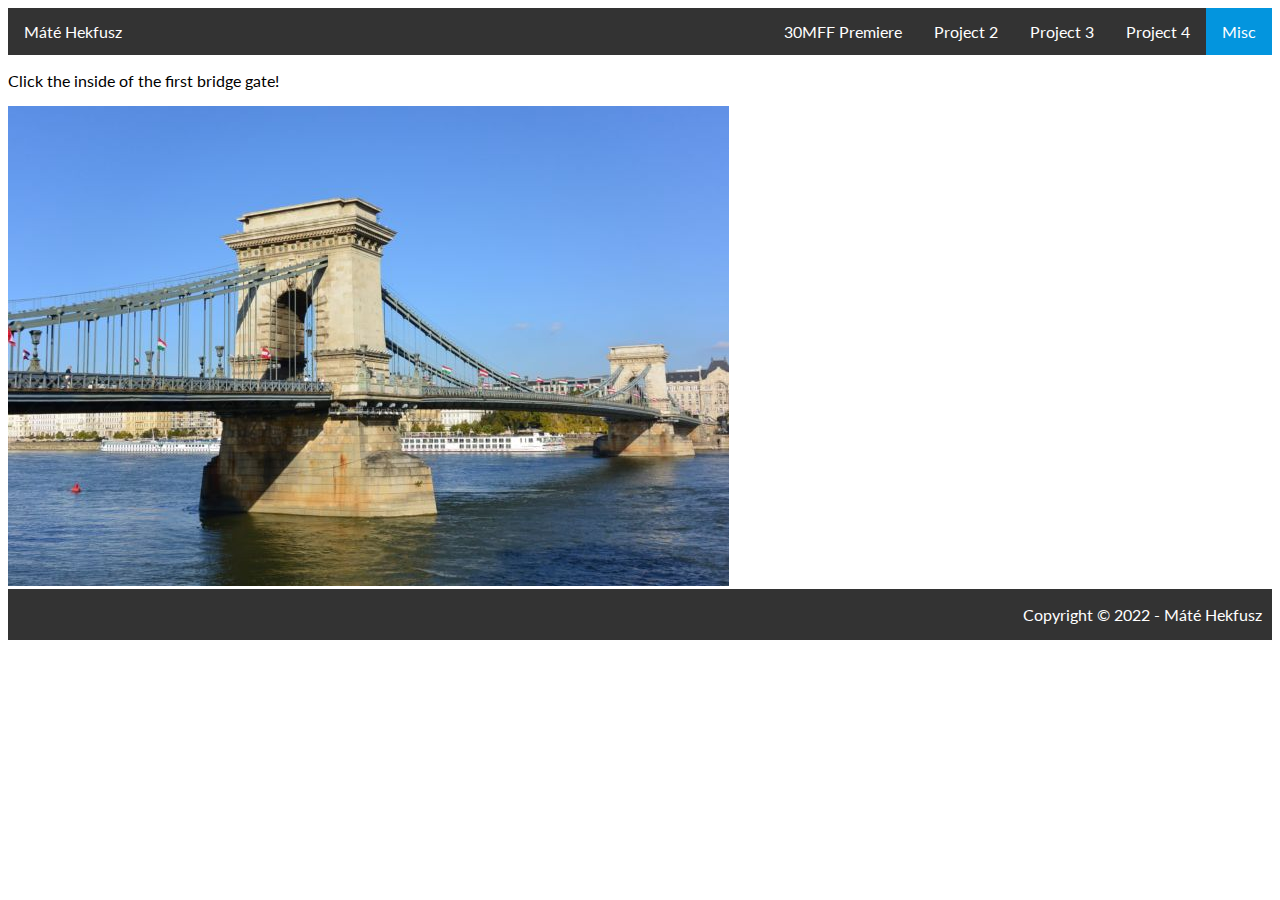
==== bridge.html @ 2c62be7e "Added page with SVG bridge." ====
<!DOCTYPE html>
<html lang="en" dir="ltr">
	<head>
		<meta charset="utf-8">
		<title>Bridge - Máté Hekfusz</title>
		<link href='https://fonts.googleapis.com/css?family=Lato&subset=latin,latin-ext' rel='stylesheet' type='text/css'>
		<link rel="stylesheet" type="text/css" href="bridge.css" />
		<script src = "bridge.js" defer></script>
	</head>
	<body>
		<div class="navbar"> <!--I plan to keep the navbar and footer consistent throughout all my assignments, hence the placeholder Project links-->
		  <ul> <!-- The navbar itself is a heavily-modified list (as evidenced by the <ul> and <li> tags), with horizontal instead of vertical "listing" -->
			<li style="float: left"><a href="">Máté Hekfusz</a></li>
			<li><a class = "active" href="bridge.html">Misc</a></li>
			<li><a href="" title = "Coming soon!">Project 4</a></li>
			<li><a href="" title = "Coming soon!">Project 3</a></li>
			<li><a href="" title = "Coming soon!">Project 2</a></li>
			<li><a href="movie-premier.html">30MFF Premiere</a></li>
		  </ul>
	  </div>

		<div class = "prompt"><p>Click the inside of the first bridge gate!</p></div>
		<div class="img-overlay">
		  	<img src="lanchid.jpg">
			<svg id = "bridge" xmlns="http://www.w3.org/2000/svg" viewBox="0 0 914.82 205.46"><defs><style>.cls-1{fill:none;}.cls-1,.cls-2{stroke:#000;stroke-miterlimit:10;}.cls-2{fill:#e6ff3f;}</style></defs><g id="Outline"><path class="cls-1" d="M164,479.47l188-29s174-51,211-51,72.31,40,72.31,40l114.19,85,84.5,41h60.62s29.88-18,40.38-36,32-15,40-2,19.5,48,19.5,48l80,28-93.5-10s-135-18-144.52-17.5-154.65-3.5-154.65-3.5H569l-405,7" transform="translate(-163.92 -399)"/></g><g id="Inside"><path class="cls-2" d="M491.5,541.5V444.58s7-14.08,27-14.08,30,21,30,21v90Z" transform="translate(-163.92 -399)"/></g></svg>
		</div>
		<div id = "textbox"></div>

		<div class="footer">
	       <ul>
	      <p>Copyright © 2022 - Máté Hekfusz</p> <!--Frankly, I have no idea what it takes to properly copyright something...-->
	    </ul>
	    </div>
		
	</body>
</html>
---- bridge.css ----
body {
  font-family: 'Lato', sans-serif;
}

/* SITE-WIDE STYLES */

/* Navbar/header */
.navbar ul {
  list-style-type: none; /* Remove list marker */
  margin: 0;
  padding: 0;
  overflow: hidden;
  background-color: #333;
}

li {
  float: right;
}

.navbar li a {
  display: block;
  color: white;
  text-align: center;
  padding: 14px 16px;
  text-decoration: none; /* Removes the underlining usually present at links */
}

.navbar li a:hover {
  background-color: #0395DE;
}

.navbar .active {
  background-color: #0395DE;
}

/* Footer */
.footer ul {
  list-style-type: none;
  margin: 0;
  padding: 0;
  overflow: hidden;
  background-color: #333;
	bottom: 0;
}

.footer p {
  color: white;
  text-align: right;
  display: block;
  padding-right: 10px;
}

/* PAGE SPECIFIC STYLES */

.img-overlay {
  position: relative;
  display: inline-block;
}

.img-overlay svg {
  position: absolute;
  top: 160px; /* Manual adjustment to line SVG up with image */
  left: 0;
  opacity: 0;
}
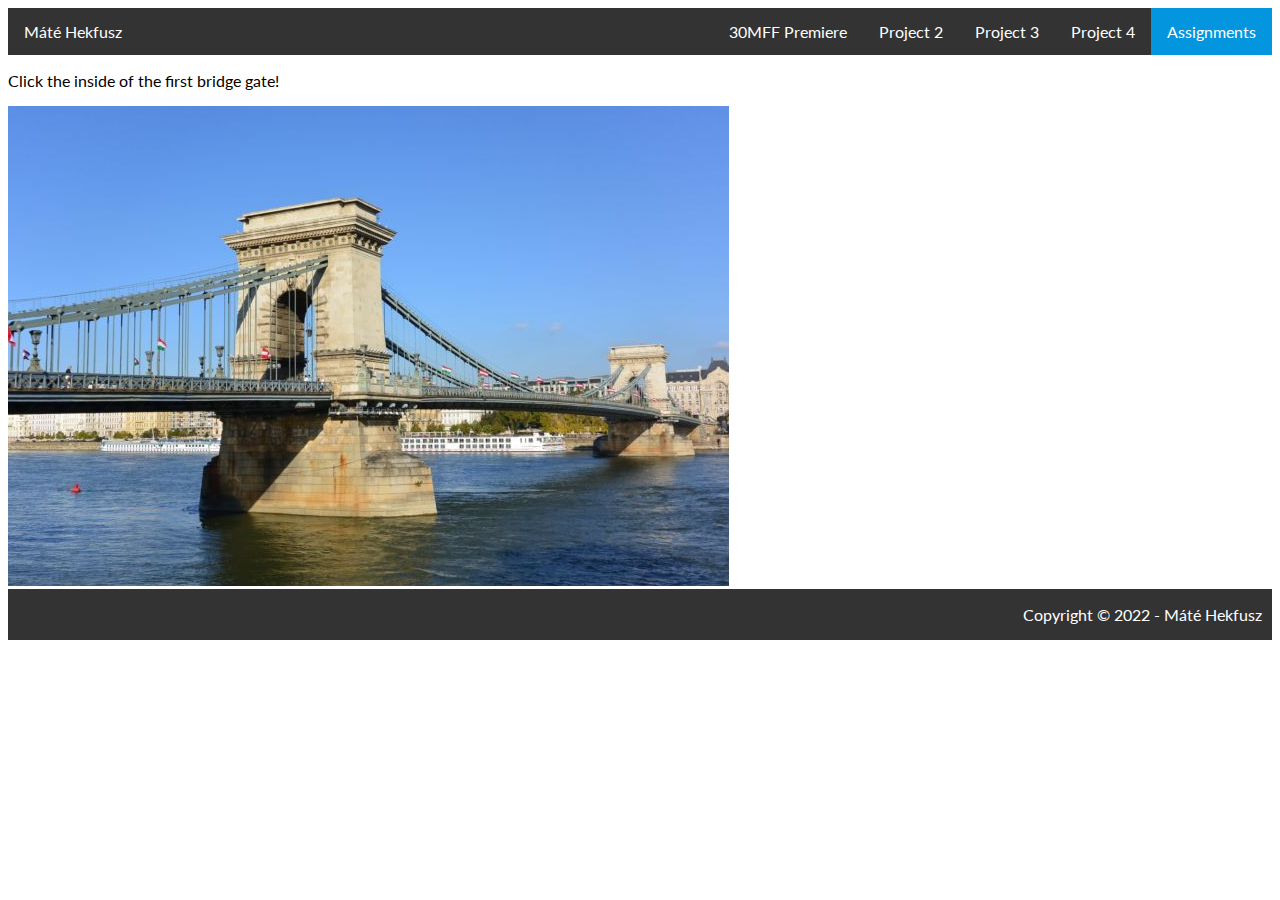
==== commit d43c2fdb: "Added site-wide styling to a new file, updated navbars across all pages." ====
--- a/bridge.html
+++ b/bridge.html
@@ -4,20 +4,28 @@
 		<meta charset="utf-8">
 		<title>Bridge - Máté Hekfusz</title>
 		<link href='https://fonts.googleapis.com/css?family=Lato&subset=latin,latin-ext' rel='stylesheet' type='text/css'>
+		<link rel="stylesheet" type="text/css" href="common.css" />
 		<link rel="stylesheet" type="text/css" href="bridge.css" />
 		<script src = "bridge.js" defer></script>
 	</head>
 	<body>
 		<div class="navbar"> <!--I plan to keep the navbar and footer consistent throughout all my assignments, hence the placeholder Project links-->
 		  <ul> <!-- The navbar itself is a heavily-modified list (as evidenced by the <ul> and <li> tags), with horizontal instead of vertical "listing" -->
-			<li style="float: left"><a href="">Máté Hekfusz</a></li>
-			<li><a class = "active" href="bridge.html">Misc</a></li>
-			<li><a href="" title = "Coming soon!">Project 4</a></li>
-			<li><a href="" title = "Coming soon!">Project 3</a></li>
-			<li><a href="" title = "Coming soon!">Project 2</a></li>
-			<li><a href="movie-premier.html">30MFF Premiere</a></li>
-		  </ul>
-	  </div>
+			  <li style="float: left"><a href="">Máté Hekfusz</a></li>
+  			<div class="dropdown active">
+  				<button class="dropbtn">Assignments
+  				</button>
+  				<div class="dropdown-content">
+  					<a href="bridge.html" class = "active">Bridge</a>
+  					<a href="long-distance.html">Long Distance</a>
+  				</div>
+  			</div>
+  			<li><a href="" title = "Coming soon!">Project 4</a></li>
+  			<li><a href="" title = "Coming soon!">Project 3</a></li>
+  			<li><a href="" title = "Coming soon!">Project 2</a></li>
+  			<li><a href="movie-premier.html">30MFF Premiere</a></li>
+  		  </ul>
+  		</div>
 
 		<div class = "prompt"><p>Click the inside of the first bridge gate!</p></div>
 		<div class="img-overlay">
@@ -31,6 +39,6 @@
 	      <p>Copyright © 2022 - Máté Hekfusz</p> <!--Frankly, I have no idea what it takes to properly copyright something...-->
 	    </ul>
 	    </div>
-		
+
 	</body>
 </html>
--- a/common.css
+++ b/common.css
@@ -0,0 +1,94 @@
+/* SITE-WIDE STYLES */
+
+/* Uniform font */
+body {
+  font-family: 'Lato', sans-serif;
+}
+
+/* Navbar/header */
+.navbar ul {
+  list-style-type: none; /* Remove list marker */
+  margin: 0;
+  padding: 0;
+  overflow: hidden;
+  background-color: #333;
+}
+
+li {
+  float: right;
+}
+
+.navbar li a {
+  display: block;
+  color: white;
+  text-align: center;
+  padding: 14px 16px;
+  text-decoration: none; /* Removes the underlining usually present at links */
+}
+
+.navbar li a:hover {
+  background-color: #0395DE;
+}
+
+.navbar .active {
+  background-color: #0395DE;
+}
+
+/* Dropdown in navbar */
+
+.dropdown {
+  float: right;
+  overflow: hidden;
+}
+
+.dropdown .dropbtn {
+  font-size: 16px;
+  border: none;
+  outline: none;
+  color: white;
+  padding: 14px 16px;
+  background-color: inherit;
+  font-family: inherit;
+  margin: 0;
+}
+
+.dropdown-content {
+  display: none;
+  position: absolute;
+  background-color: #333;
+  z-index: 1;
+}
+
+.dropdown-content a {
+  float: none;
+  color: white;
+  padding: 12px 16px;
+  text-decoration: none;
+  display: block;
+  text-align: left;
+}
+
+.dropdown-content a:hover {
+  background-color: #0395DE;
+}
+
+.dropdown:hover .dropdown-content {
+  display: block;
+}
+
+/* Footer */
+.footer ul {
+  list-style-type: none;
+  margin: 0;
+  padding: 0;
+  overflow: hidden;
+  background-color: #333;
+	bottom: 0;
+}
+
+.footer p {
+  color: white;
+  text-align: right;
+  display: block;
+  padding-right: 10px;
+}
--- a/bridge.css
+++ b/bridge.css
@@ -1,57 +1,3 @@
-body {
-  font-family: 'Lato', sans-serif;
-}
-
-/* SITE-WIDE STYLES */
-
-/* Navbar/header */
-.navbar ul {
-  list-style-type: none; /* Remove list marker */
-  margin: 0;
-  padding: 0;
-  overflow: hidden;
-  background-color: #333;
-}
-
-li {
-  float: right;
-}
-
-.navbar li a {
-  display: block;
-  color: white;
-  text-align: center;
-  padding: 14px 16px;
-  text-decoration: none; /* Removes the underlining usually present at links */
-}
-
-.navbar li a:hover {
-  background-color: #0395DE;
-}
-
-.navbar .active {
-  background-color: #0395DE;
-}
-
-/* Footer */
-.footer ul {
-  list-style-type: none;
-  margin: 0;
-  padding: 0;
-  overflow: hidden;
-  background-color: #333;
-	bottom: 0;
-}
-
-.footer p {
-  color: white;
-  text-align: right;
-  display: block;
-  padding-right: 10px;
-}
-
-/* PAGE SPECIFIC STYLES */
-
 .img-overlay {
   position: relative;
   display: inline-block;
